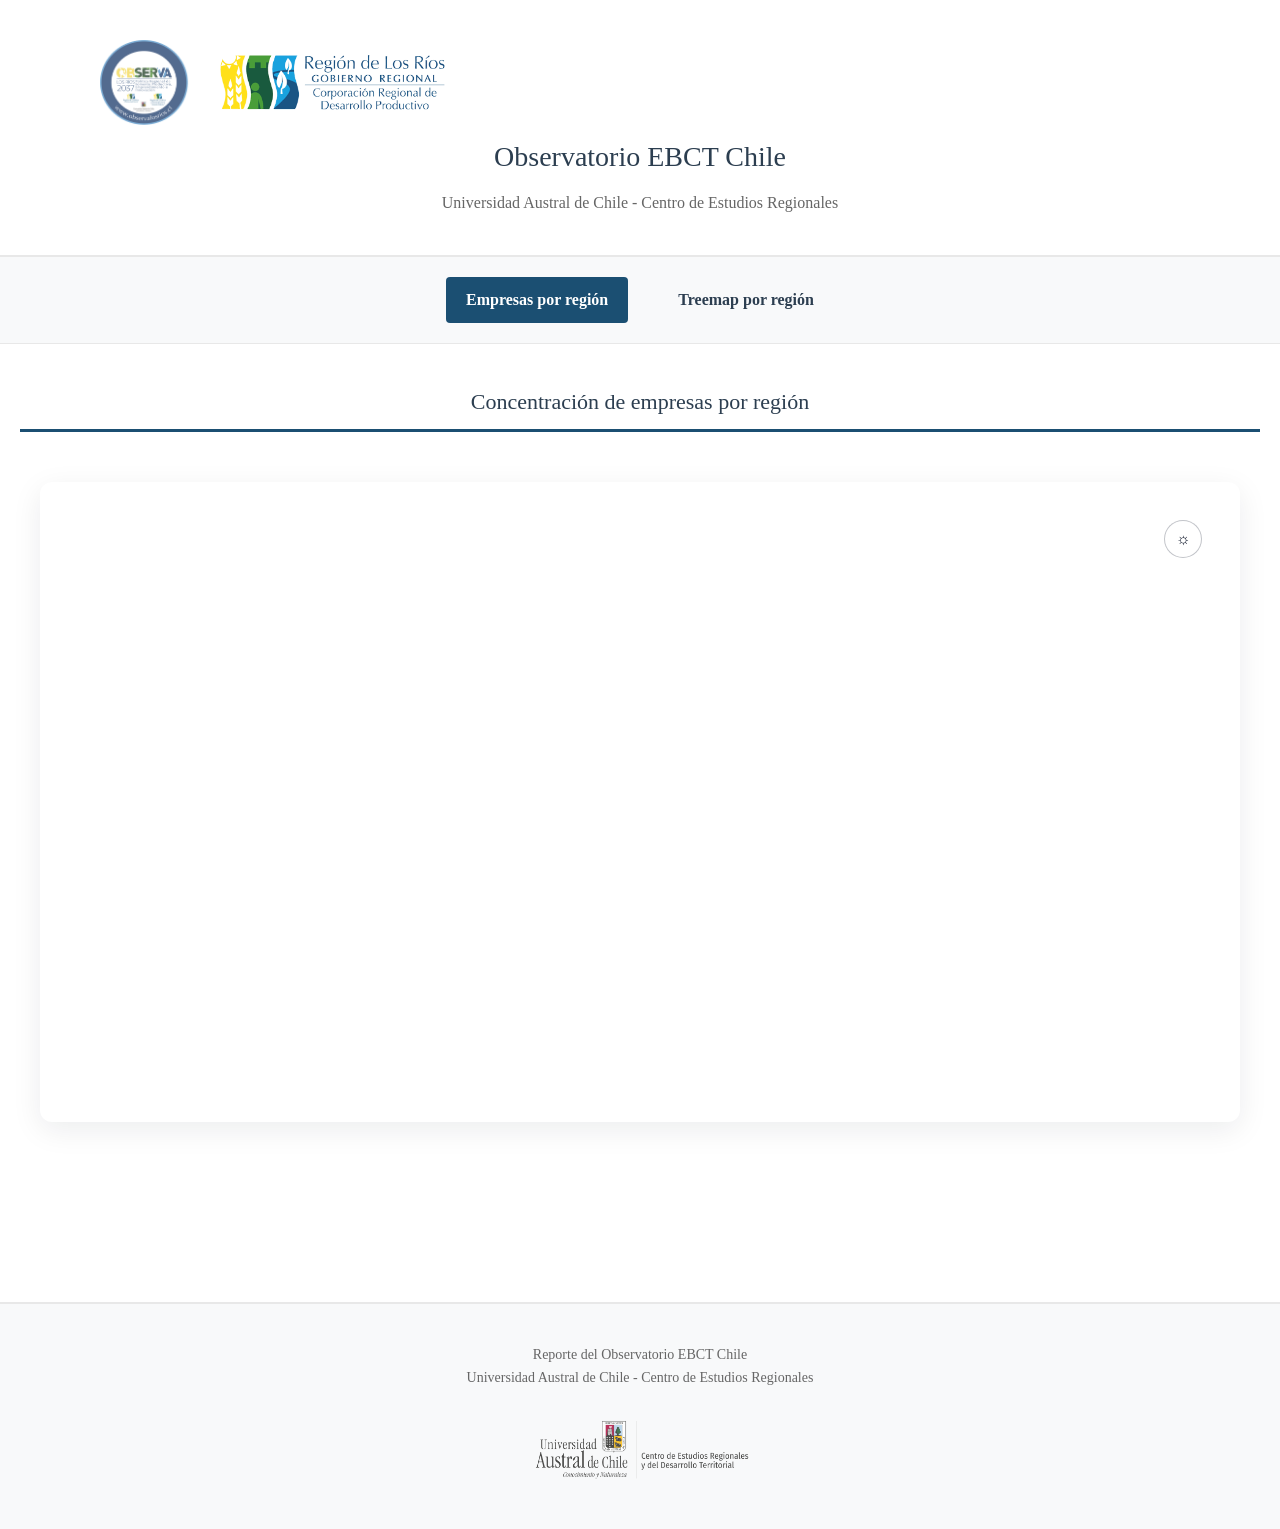
==== docs/index.html @ 344e50b8 "Initial ETL and visualization setup" ====
<!DOCTYPE html>
<html lang="es">
<head>
    <meta charset="UTF-8">
    <meta name="viewport" content="width=device-width, initial-scale=1.0">
    <title>Observatorio EBCT Chile</title>
    <link rel="stylesheet" href="styles.css">
    <script src="https://code.highcharts.com/highcharts.js"></script>
    <script src="https://code.highcharts.com/modules/treemap.js"></script>
    <script src="https://code.highcharts.com/modules/accessibility.js"></script>
    <style>
        .section { display: none; }
        .section.active { display: block; }
        .chart-card {
            max-width: 1200px;
            margin: 0 auto;
            padding: 20px;
            background: #ffffff;
            border-radius: 12px;
            box-shadow: 0 8px 30px rgba(15, 23, 42, 0.08);
            position: relative;
            transition: background-color 0.3s ease, box-shadow 0.3s ease;
        }
        .chart-stage { position: relative; }
        .chart-stage canvas, .chart-stage svg { border-radius: 12px; }
        #regionBarContainer { min-height: 600px; }
        #regionTreemapContainer { min-height: 650px; }
        .theme-toggle {
            position: absolute;
            top: 18px;
            right: 18px;
            width: 38px;
            height: 38px;
            border-radius: 999px;
            border: 1px solid rgba(15, 23, 42, 0.25);
            background: rgba(255, 255, 255, 0.85);
            color: #0f172a;
            font-size: 1rem;
            cursor: pointer;
            transition: transform 0.2s ease, background-color 0.2s ease, color 0.2s ease;
            display: flex;
            align-items: center;
            justify-content: center;
            backdrop-filter: blur(10px);
            z-index: 2;
        }
        .theme-toggle:hover { transform: translateY(-1px); }
    </style>
</head>
<body>
    <!-- Header Principal -->
    <header class="main-header">
        <div class="logos-container">
            <img src="thumbnail_Logo observa.png" alt="Universidad Austral de Chile - Centro de Estudios Regionales" class="header-logo-left">
            <img src="thumbnail_images.png" alt="Logo Región" class="header-logo">
        </div>
        <div class="header-content">
            <h1 class="main-title" id="main-title">Observatorio EBCT Chile</h1>
            <p class="subtitle" id="subtitle">Universidad Austral de Chile - Centro de Estudios Regionales</p>
        </div>
    </header>
    
    <!-- Navegación -->
    <nav class="nav-container">
        <div class="nav-links" id="nav-links">
            <span class="nav-link active" data-section="region-chart">Empresas por región</span>
            <span class="nav-link" data-section="treemap-chart">Treemap por región</span>
        </div>
    </nav>
    
    <!-- Container Principal -->
    <div class="container">
        <section id="region-chart" class="section active">
            <h2 class="section-title">Concentración de empresas por región</h2>
            <div class="chart-section">
                <div class="chart-card">
                    <div class="chart-stage">
                        <div id="regionBarContainer"></div>
                        <button id="themeToggleBar" class="theme-toggle" aria-label="Cambiar tema">☼</button>
                    </div>
                </div>
            </div>
        </section>

        <section id="treemap-chart" class="section">
            <h2 class="section-title">Empresas por región (treemap)</h2>
            <div class="chart-section">
                <div class="chart-card">
                    <div class="chart-stage">
                        <div id="regionTreemapContainer"></div>
                        <button id="themeToggleTreemap" class="theme-toggle" aria-label="Cambiar tema">☼</button>
                    </div>
                </div>
            </div>
        </section>
        
        <!-- Secciones dinámicas se generarán aquí -->
        <div id="dynamic-sections"></div>
    </div>
    
    <!-- Footer -->
    <footer class="footer">
        <p class="footer-text" id="footer-text">
            Reporte del Observatorio EBCT Chile<br>
            Universidad Austral de Chile - Centro de Estudios Regionales
        </p>
        <img src="thumbnail_logo cer.png" alt="Universidad Austral de Chile - Centro de Estudios Regionales" class="footer-logo">
    </footer>
    <script>
        document.addEventListener('DOMContentLoaded', () => {
            const navLinks = document.querySelectorAll('.nav-link');
            const sections = document.querySelectorAll('.section');
            navLinks.forEach((link) => {
                link.addEventListener('click', () => {
                    const targetId = link.dataset.section;
                    navLinks.forEach((l) => l.classList.remove('active'));
                    sections.forEach((section) => section.classList.remove('active'));
                    link.classList.add('active');
                    document.getElementById(targetId)?.classList.add('active');
                });
            });

            const BAR_CATEGORIES = ["La Araucanía", "Los Ríos", "Los Lagos", "Biobío"];
            const BAR_VALUES = [5, 11, 16, 42];
            const REGION_COLORS = {
                "La Araucanía": "#EE964B",
                "Los Ríos": "#0F8B8D",
                "Los Lagos": "#9B5DE5",
                "Biobío": "#F4D35E"
            };
            const BAR_SERIES_DATA = BAR_CATEGORIES.map((category, index) => ({
                name: category,
                y: BAR_VALUES[index],
                color: REGION_COLORS[category] || '#0f8b8d'
            }));
            const TREEMAP_DATA = [{"id": "los-rios", "name": "Los Ríos", "color": "#0F8B8D", "displayValue": 11}, {"id": "biobio", "name": "Biobío", "color": "#F4D35E", "displayValue": 42}, {"id": "la-araucania", "name": "La Araucanía", "color": "#EE964B", "displayValue": 5}, {"id": "los-lagos", "name": "Los Lagos", "color": "#9B5DE5", "displayValue": 16}, {"name": "Acústica Marina Spa", "parent": "los-rios", "value": 5, "displayValue": 1}, {"name": "Aqua Analytix Spa", "parent": "los-rios", "value": 5, "displayValue": 1}, {"name": "Bioblock Force Spa", "parent": "los-rios", "value": 5, "displayValue": 1}, {"name": "Biotecnología E Innovación Spa", "parent": "los-rios", "value": 5, "displayValue": 1}, {"name": "Centro De Investigacion Tecnologia E Innovacion Spa", "parent": "los-rios", "value": 5, "displayValue": 1}, {"name": "Geoelementos", "parent": "los-rios", "value": 5, "displayValue": 1}, {"name": "Maria Loreto Mendoza Sobarzo Manufactura Y Comercializacion Eirl", "parent": "los-rios", "value": 5, "displayValue": 1}, {"name": "Neocrop Technologies", "parent": "los-rios", "value": 5, "displayValue": 1}, {"name": "Perceptron Spa", "parent": "los-rios", "value": 5, "displayValue": 1}, {"name": "Proyecto De Bioconversión De Residuos Orgánicos En Proceso De Constitución", "parent": "los-rios", "value": 5, "displayValue": 1}, {"name": "Scanfish Spa", "parent": "los-rios", "value": 5, "displayValue": 1}, {"name": "Ambia Consultores Ambientales Limitada", "parent": "biobio", "value": 1, "displayValue": 1}, {"name": "Bioingentech", "parent": "biobio", "value": 1, "displayValue": 1}, {"name": "Bioproc Spa", "parent": "biobio", "value": 1, "displayValue": 1}, {"name": "Bluebe Spa", "parent": "biobio", "value": 1, "displayValue": 1}, {"name": "Cadetech S A", "parent": "biobio", "value": 1, "displayValue": 1}, {"name": "Capybara Spa", "parent": "biobio", "value": 1, "displayValue": 1}, {"name": "Centro De Investigacion En Recursos Naturales Spa", "parent": "biobio", "value": 1, "displayValue": 1}, {"name": "Cettem Instruments Ltda", "parent": "biobio", "value": 1, "displayValue": 1}, {"name": "Cicla Spa", "parent": "biobio", "value": 1, "displayValue": 1}, {"name": "Comercializadora Agricola Y Forestal Pinares Ltda", "parent": "biobio", "value": 1, "displayValue": 1}, {"name": "Comes Ti Spa", "parent": "biobio", "value": 1, "displayValue": 1}, {"name": "Cosmética La Vie Spa", "parent": "biobio", "value": 1, "displayValue": 1}, {"name": "Covis Spa", "parent": "biobio", "value": 1, "displayValue": 1}, {"name": "Cryo Spa", "parent": "biobio", "value": 1, "displayValue": 1}, {"name": "Ditnova Spa", "parent": "biobio", "value": 1, "displayValue": 1}, {"name": "Eitech Spa", "parent": "biobio", "value": 1, "displayValue": 1}, {"name": "Ewood Spa", "parent": "biobio", "value": 1, "displayValue": 1}, {"name": "Floresencia Limitada", "parent": "biobio", "value": 1, "displayValue": 1}, {"name": "Green Focus Solutions Spa", "parent": "biobio", "value": 1, "displayValue": 1}, {"name": "Konatec Spa", "parent": "biobio", "value": 1, "displayValue": 1}, {"name": "Koyantu", "parent": "biobio", "value": 1, "displayValue": 1}, {"name": "Laboratorio Pasteur", "parent": "biobio", "value": 1, "displayValue": 1}, {"name": "Laminas Chile", "parent": "biobio", "value": 1, "displayValue": 1}, {"name": "Lemusse Desarrolla Spa", "parent": "biobio", "value": 1, "displayValue": 1}, {"name": "Livematrix Biotech Spa", "parent": "biobio", "value": 1, "displayValue": 1}, {"name": "Luis Manuel Aguirre España", "parent": "biobio", "value": 1, "displayValue": 1}, {"name": "Melisa Institute Genomics Proteomics Spa", "parent": "biobio", "value": 1, "displayValue": 1}, {"name": "Micbiotech Spa", "parent": "biobio", "value": 1, "displayValue": 1}, {"name": "Mycoseaweed", "parent": "biobio", "value": 1, "displayValue": 1}, {"name": "Nc Doing Spa", "parent": "biobio", "value": 1, "displayValue": 1}, {"name": "Neurotech Spa", "parent": "biobio", "value": 1, "displayValue": 1}, {"name": "Patagonian Tech Spa", "parent": "biobio", "value": 1, "displayValue": 1}, {"name": "Rootman Spa", "parent": "biobio", "value": 1, "displayValue": 1}, {"name": "Sequre Spa", "parent": "biobio", "value": 1, "displayValue": 1}, {"name": "Smartgrip Spa", "parent": "biobio", "value": 1, "displayValue": 1}, {"name": "Sociedad Comercial Coloris Biotech", "parent": "biobio", "value": 1, "displayValue": 1}, {"name": "Tecnologia Transformacion Y Control Spa", "parent": "biobio", "value": 1, "displayValue": 1}, {"name": "Tippmann Ingeniería Spa", "parent": "biobio", "value": 1, "displayValue": 1}, {"name": "Transiot", "parent": "biobio", "value": 1, "displayValue": 1}, {"name": "Traza Verde", "parent": "biobio", "value": 1, "displayValue": 1}, {"name": "Umov Spa", "parent": "biobio", "value": 1, "displayValue": 1}, {"name": "Vidal Y Urrutia Limitada", "parent": "biobio", "value": 1, "displayValue": 1}, {"name": "Exploracion Y Modelacion Geofisica Geologica Terradata Limitada", "parent": "la-araucania", "value": 1, "displayValue": 1}, {"name": "Inanis Spa", "parent": "la-araucania", "value": 1, "displayValue": 1}, {"name": "Myconativa", "parent": "la-araucania", "value": 1, "displayValue": 1}, {"name": "Rovisa Tech Spa", "parent": "la-araucania", "value": 1, "displayValue": 1}, {"name": "Tokosova Hydrovalv Spa", "parent": "la-araucania", "value": 1, "displayValue": 1}, {"name": "Alga Vida Biotecnología Spa", "parent": "los-lagos", "value": 1, "displayValue": 1}, {"name": "Beep Bop Instruments Spa", "parent": "los-lagos", "value": 1, "displayValue": 1}, {"name": "Biogenesis Animal Health Spa", "parent": "los-lagos", "value": 1, "displayValue": 1}, {"name": "Centro De Alta Tecnología Acuícola Austral Spa", "parent": "los-lagos", "value": 1, "displayValue": 1}, {"name": "Embau Ingenieria Spa", "parent": "los-lagos", "value": 1, "displayValue": 1}, {"name": "Envirolift Spa", "parent": "los-lagos", "value": 1, "displayValue": 1}, {"name": "Felix Pezzi Farias", "parent": "los-lagos", "value": 1, "displayValue": 1}, {"name": "Ingenieria La Spa", "parent": "los-lagos", "value": 1, "displayValue": 1}, {"name": "Inversiones Oceanscan Spa", "parent": "los-lagos", "value": 1, "displayValue": 1}, {"name": "Keepex Spa", "parent": "los-lagos", "value": 1, "displayValue": 1}, {"name": "Kura Biotech Spa", "parent": "los-lagos", "value": 1, "displayValue": 1}, {"name": "Mares Limpios Spa", "parent": "los-lagos", "value": 1, "displayValue": 1}, {"name": "Oceancare Spa", "parent": "los-lagos", "value": 1, "displayValue": 1}, {"name": "Plancton Andino Spa", "parent": "los-lagos", "value": 1, "displayValue": 1}, {"name": "Rolando Esteban Montero Arismendi Educacion Y Desarrollo De Sistemas Lautaros Eirl", "parent": "los-lagos", "value": 1, "displayValue": 1}, {"name": "Soc Adl Diagnostic Chile Spa", "parent": "los-lagos", "value": 1, "displayValue": 1}];

            const barChart = Highcharts.chart('regionBarContainer', {
                chart: { type: 'bar', backgroundColor: '#ffffff' },
                title: { text: 'Concentración de empresas por región' },
                subtitle: { text: 'Fuente: EBCT Chile 2025' },
                xAxis: {
                    categories: BAR_CATEGORIES,
                    title: { text: null },
                    gridLineWidth: 1,
                    lineWidth: 0
                },
                yAxis: {
                    min: 0,
                    title: { text: 'Número de empresas', align: 'high' },
                    labels: { overflow: 'justify' },
                    gridLineWidth: 0
                },
                tooltip: { valueSuffix: ' empresas' },
                plotOptions: {
                    bar: {
                        borderRadius: '50%',
                        dataLabels: { enabled: true, format: '{point.y}' },
                        groupPadding: 0.1
                    }
                },
                legend: {
                    layout: 'vertical',
                    align: 'right',
                    verticalAlign: 'top',
                    x: -40,
                    y: 80,
                    floating: true,
                    borderWidth: 1,
                    backgroundColor: 'var(--highcharts-background-color, #ffffff)',
                    shadow: true
                },
                credits: { enabled: false },
                series: [{ name: 'Número de empresas', data: BAR_SERIES_DATA }]
            });

            const barToggle = document.getElementById('themeToggleBar');
            const barWrapper = document.querySelector('#region-chart .chart-card');
            let barDarkMode = false;

            function applyBarTheme() {
                barChart.update({
                    chart: { backgroundColor: barDarkMode ? '#0f172a' : '#ffffff' },
                    title: { style: { color: barDarkMode ? '#f8fafc' : '#0f172a' } },
                    subtitle: { style: { color: barDarkMode ? '#cbd5f5' : '#475569' } },
                    xAxis: {
                        labels: { style: { color: barDarkMode ? '#e2e8f0' : '#0f172a' } },
                        gridLineColor: barDarkMode ? 'rgba(248,250,252,0.15)' : '#e2e8f0'
                    },
                    yAxis: {
                        labels: { style: { color: barDarkMode ? '#e2e8f0' : '#0f172a' } },
                        title: { style: { color: barDarkMode ? '#e2e8f0' : '#0f172a' } }
                    },
                    legend: {
                        itemStyle: { color: barDarkMode ? '#f8fafc' : '#0f172a' },
                        backgroundColor: barDarkMode ? 'rgba(15, 23, 42, 0.65)' : 'rgba(255,255,255,1)'
                    },
                    tooltip: {
                        backgroundColor: barDarkMode ? 'rgba(15,23,42,0.9)' : 'rgba(255,255,255,0.95)',
                        style: { color: barDarkMode ? '#f8fafc' : '#0f172a' }
                    },
                    plotOptions: {
                        bar: {
                            dataLabels: { style: { color: barDarkMode ? '#f8fafc' : '#0f172a' } }
                        }
                    }
                });

                if (barWrapper) {
                    barWrapper.style.backgroundColor = barDarkMode ? '#0b1220' : '#ffffff';
                    barWrapper.style.boxShadow = barDarkMode
                        ? '0 8px 30px rgba(0, 0, 0, 0.45)'
                        : '0 8px 30px rgba(15, 23, 42, 0.08)';
                }
            }

            barToggle?.addEventListener('click', () => {
                barDarkMode = !barDarkMode;
                barToggle.textContent = barDarkMode ? '☾' : '☼';
                barToggle.style.backgroundColor = barDarkMode ? 'rgba(15,23,42,0.75)' : 'rgba(255, 255, 255, 0.85)';
                barToggle.style.color = barDarkMode ? '#f8fafc' : '#0f172a';
                barToggle.style.borderColor = barDarkMode ? 'rgba(248, 250, 252, 0.45)' : 'rgba(15, 23, 42, 0.25)';
                applyBarTheme();
            });

            const treemapChart = Highcharts.chart('regionTreemapContainer', {
                chart: { backgroundColor: '#ffffff' },
                series: [{
                    type: 'treemap',
                    name: 'Empresas por región',
                    allowTraversingTree: true,
                    alternateStartingDirection: true,
                    dataLabels: {
                        format: '{point.name}',
                        style: { textOutline: 'none' }
                    },
                    borderRadius: 3,
                    nodeSizeBy: 'leaf',
                    levels: [{
                        level: 1,
                        layoutAlgorithm: 'sliceAndDice',
                        groupPadding: 3,
                        dataLabels: {
                            headers: true,
                            enabled: true,
                            style: {
                                fontSize: '0.6em',
                                fontWeight: 'normal',
                                textTransform: 'uppercase',
                                color: 'var(--highcharts-neutral-color-100, #000)'
                            }
                        },
                        borderRadius: 3,
                        borderWidth: 1,
                        colorByPoint: true
                    }, {
                        level: 2,
                        dataLabels: { enabled: true, inside: false }
                    }],
                    data: TREEMAP_DATA
                }],
                title: { text: 'Empresas biotecnológicas por región', align: 'left' },
                subtitle: { text: 'Fuente: EBCT Chile 2025', align: 'left' },
                tooltip: {
                    useHTML: true,
                    formatter: function () {
                        const rawValue = this.point.displayValue ?? this.point.value ?? 0;
                        const label = rawValue === 1 ? 'empresa' : 'empresas';
                        return `<b>${this.point.name}</b><br/>Total: <b>${rawValue}</b> ${label}`;
                    }
                },
                credits: { enabled: false }
            });

            const treemapToggle = document.getElementById('themeToggleTreemap');
            const treemapWrapper = document.querySelector('#treemap-chart .chart-card');
            let treemapDarkMode = false;

            function applyTreemapTheme() {
                treemapChart.update({
                    chart: { backgroundColor: treemapDarkMode ? '#0f172a' : '#ffffff' },
                    title: { style: { color: treemapDarkMode ? '#f8fafc' : '#0f172a' } },
                    subtitle: { style: { color: treemapDarkMode ? '#cbd5f5' : '#475569' } },
                    tooltip: {
                        backgroundColor: treemapDarkMode ? 'rgba(15,23,42,0.9)' : 'rgba(255,255,255,0.95)',
                        style: { color: treemapDarkMode ? '#f8fafc' : '#0f172a' }
                    },
                    plotOptions: {
                        treemap: {
                            dataLabels: { style: { color: treemapDarkMode ? '#f8fafc' : '#0f172a' } }
                        }
                    }
                });

                treemapChart.series.forEach((series) => {
                    series.points.forEach((point) => {
                        point.dataLabel?.css({ color: treemapDarkMode ? '#f8fafc' : '#0f172a' });
                        point.dataLabelUpper?.css({ color: treemapDarkMode ? '#f8fafc' : '#0f172a' });
                    });
                });

                if (treemapWrapper) {
                    treemapWrapper.style.backgroundColor = treemapDarkMode ? '#0b1220' : '#ffffff';
                    treemapWrapper.style.boxShadow = treemapDarkMode
                        ? '0 8px 30px rgba(0, 0, 0, 0.45)'
                        : '0 8px 30px rgba(15, 23, 42, 0.08)';
                }
            }

            treemapToggle?.addEventListener('click', () => {
                treemapDarkMode = !treemapDarkMode;
                treemapToggle.textContent = treemapDarkMode ? '☾' : '☼';
                treemapToggle.style.backgroundColor = treemapDarkMode ? 'rgba(15,23,42,0.75)' : 'rgba(255, 255, 255, 0.85)';
                treemapToggle.style.color = treemapDarkMode ? '#f8fafc' : '#0f172a';
                treemapToggle.style.borderColor = treemapDarkMode ? 'rgba(248, 250, 252, 0.45)' : 'rgba(15, 23, 42, 0.25)';
                applyTreemapTheme();
            });
        });
    </script>
    <script src="interactive.js"></script>
</body>
</html>
---- docs/styles.css ----
/* Reset y configuración base */
* {
    margin: 0;
    padding: 0;
    box-sizing: border-box;
}

body {
    font-family: 'Georgia', serif;
    line-height: 1.6;
    background-color: #ffffff;
    color: #2c3e50;
}

/* Header principal */
.main-header {
    background: #ffffff;
    padding: 40px 20px;
    text-align: center;
    border-bottom: 2px solid #e8e8e8;
    position: relative;
}

.logos-container {
    position: relative;
    height: 85px;
    margin-bottom: 10px;
}

/* Logo en esquina superior derecha - ahora movido a la izquierda junto al otro */
.header-logo {
    position: absolute;
    top: 15px;
    left: 200px;
    height: 55px;
    width: auto;
    opacity: 0.9;
    transition: opacity 0.3s ease;
}

/* Logo Universidad Austral - Parte superior izquierda */
.header-logo-left {
    position: absolute;
    top: 0;
    left: 80px;
    height: 85px;
    width: auto;
    opacity: 0.8;
    transition: opacity 0.3s ease;
}

.header-logo:hover, .header-logo-left:hover {
    opacity: 1;
}

.header-content {
    position: relative;
    z-index: 1;
}

.main-title {
    font-size: 28px;
    font-weight: normal;
    color: #2c3e50;
    margin-bottom: 10px;
    margin-top: 10px;
}

.subtitle {
    font-size: 16px;
    color: #666;
    font-weight: normal;
    margin-top: 5px;
}

/* Navegación */
.nav-container {
    background: #f8f9fa;
    padding: 20px;
    text-align: center;
    border-bottom: 1px solid #e8e8e8;
}

.nav-links {
    display: flex;
    justify-content: center;
    gap: 30px;
    flex-wrap: wrap;
}

.nav-link {
    text-decoration: none;
    color: #2c3e50;
    padding: 10px 20px;
    border-radius: 4px;
    transition: background-color 0.3s;
    font-weight: 600;
    cursor: pointer;
}

.nav-link:hover, .nav-link.active {
    background-color: #1B4F72;
    color: white;
}

/* Container principal */
.container {
    max-width: 1400px;
    margin: 0 auto;
    padding: 40px 20px;
}

/* Secciones */
.section {
    margin-bottom: 80px;
    display: none;
}

.section.active {
    display: block;
}

.section-title {
    font-size: 22px;
    font-weight: normal;
    text-align: center;
    margin-bottom: 50px;
    color: #2c3e50;
    border-bottom: 3px solid #1B4F72;
    padding-bottom: 10px;
    display: inline-block;
    width: 100%;
}

.chart-section {
    margin-bottom: 60px;
}

.chart-iframe {
    width: 100%;
    min-height: 650px;
    border: none;
    border-radius: 8px;
    box-shadow: 0 2px 8px rgba(0, 0, 0, 0.1);
    background: #ffffff;
}

.chart-title {
    font-size: 18px;
    font-weight: normal;
    color: #2c3e50;
    margin-bottom: 30px;
    text-align: center;
    font-family: 'Georgia', serif;
}

/* Contenedores de gráficos */
.trends-container, .empresas-container, .rubros-container {
    max-width: 1200px;
    margin: 0 auto;
}

/* Mejoras para las visualizaciones */
.chart-container {
    position: relative;
    height: 300px;
    margin-bottom: 20px;
    background: white;
    border-radius: 8px;
    box-shadow: 0 2px 8px rgba(0,0,0,0.1);
    overflow: hidden;
}

.chart-svg {
    width: 100%;
    height: 100%;
    display: block;
    border-radius: 8px;
}

/* Placeholder para gráficos */
.chart-placeholder {
    background: #f8f9fa;
    border: 2px dashed #e8e8e8;
    border-radius: 4px;
    padding: 60px 30px;
    text-align: center;
    color: #666;
    font-style: italic;
    margin: 20px 0;
}

.chart-placeholder .placeholder-icon {
    font-size: 3rem;
    margin-bottom: 15px;
    display: block;
    opacity: 0.5;
}

/* Tooltip */
.tooltip {
    position: absolute;
    background: rgba(0, 0, 0, 0.8);
    color: white;
    padding: 10px 12px;
    border-radius: 4px;
    font-family: 'Georgia', serif;
    font-size: 12px;
    pointer-events: none;
    z-index: 1000;
    display: none;
    white-space: nowrap;
}

/* Footer */
.footer {
    background: #f8f9fa;
    padding: 40px 20px;
    text-align: center;
    border-top: 2px solid #e8e8e8;
    margin-top: 60px;
}

.footer-logo {
    height: 80px;
    width: auto;
    opacity: 0.8;
    transition: opacity 0.3s ease;
    margin-top: 20px;
    display: block;
    margin-left: auto;
    margin-right: auto;
}

.footer-logo:hover {
    opacity: 1;
}

.footer-text {
    color: #666;
    font-size: 14px;
}

/* =============================================================================
   ESTILOS PARA LA PLANTILLA
   ============================================================================= */

/* Botón flotante de configuración */
.floating-btn {
    position: fixed;
    bottom: 30px;
    right: 30px;
    width: 60px;
    height: 60px;
    border-radius: 50%;
    background: #1B4F72;
    color: white;
    border: none;
    font-size: 24px;
    cursor: pointer;
    box-shadow: 0 4px 12px rgba(0, 0, 0, 0.3);
    transition: all 0.3s ease;
    z-index: 1000;
}

.floating-btn:hover {
    background: #2563eb;
    transform: scale(1.1);
}

/* Modal de configuración */
.modal {
    display: none;
    position: fixed;
    z-index: 2000;
    left: 0;
    top: 0;
    width: 100%;
    height: 100%;
    background-color: rgba(0, 0, 0, 0.5);
    backdrop-filter: blur(4px);
}

.modal-content {
    background-color: #fefefe;
    margin: 5% auto;
    padding: 30px;
    border-radius: 12px;
    width: 90%;
    max-width: 600px;
    box-shadow: 0 8px 32px rgba(0, 0, 0, 0.3);
    position: relative;
    animation: modalFadeIn 0.3s ease-out;
}

@keyframes modalFadeIn {
    from { opacity: 0; transform: translateY(-50px); }
    to { opacity: 1; transform: translateY(0); }
}

.close {
    color: #aaa;
    float: right;
    font-size: 28px;
    font-weight: bold;
    cursor: pointer;
    position: absolute;
    right: 20px;
    top: 15px;
}

.close:hover {
    color: #000;
}

.config-section {
    margin-bottom: 30px;
}

.config-section h3 {
    color: #1B4F72;
    margin-bottom: 15px;
    font-family: 'Georgia', serif;
}

.config-section label {
    display: block;
    margin-bottom: 5px;
    color: #2c3e50;
    font-weight: 600;
    font-size: 14px;
}

.config-section input,
.config-section textarea {
    width: 100%;
    padding: 12px;
    border: 2px solid #e8e8e8;
    border-radius: 6px;
    font-family: 'Georgia', serif;
    font-size: 14px;
    margin-bottom: 15px;
    transition: border-color 0.3s ease;
}

.config-section input:focus,
.config-section textarea:focus {
    outline: none;
    border-color: #1B4F72;
    box-shadow: 0 0 0 3px rgba(27, 79, 114, 0.1);
}

#data-input {
    height: 120px;
    font-family: 'Consolas', 'Monaco', 'Courier New', monospace;
    font-size: 12px;
}

#footer-input {
    height: 80px;
}

.btn {
    background: #1B4F72;
    color: white;
    border: none;
    padding: 12px 24px;
    border-radius: 6px;
    cursor: pointer;
    font-family: 'Georgia', serif;
    font-size: 14px;
    font-weight: 600;
    transition: all 0.3s ease;
    display: inline-block;
    text-decoration: none;
}

.btn:hover {
    background: #2563eb;
    transform: translateY(-2px);
    box-shadow: 0 4px 12px rgba(27, 79, 114, 0.3);
}

.btn:active {
    transform: translateY(0);
}

/* Mensajes de estado */
.status-message {
    padding: 12px 16px;
    border-radius: 6px;
    margin-bottom: 15px;
    font-size: 14px;
    font-weight: 600;
}

.status-success {
    background: #d4edda;
    color: #155724;
    border: 1px solid #c3e6cb;
}

.status-error {
    background: #f8d7da;
    color: #721c24;
    border: 1px solid #f5c6cb;
}

.status-info {
    background: #d1ecf1;
    color: #0c5460;
    border: 1px solid #bee5eb;
}

/* Responsive Design */
@media (max-width: 1200px) {
    .trends-container, .empresas-container, .rubros-container {
        max-width: 95%;
    }
    
    .container {
        max-width: 95%;
    }
    
    /* Ajustar logos para pantallas medianas */
    .header-logo {
        left: 180px;
        height: 50px;
    }
    
    .header-logo-left {
        left: 70px;
        height: 75px;
    }
}

@media (max-width: 1024px) {
    /* Ajustar para tablets */
    .logos-container {
        height: 75px;
    }
    
    .header-logo {
        left: 160px;
        height: 45px;
        top: 10px;
    }
    
    .header-logo-left {
        left: 60px;
        height: 70px;
        top: 0;
    }
    
    .main-title {
        font-size: 24px;
        padding: 0 10px;
    }
}

@media (max-width: 768px) {
    .main-header {
        padding: 30px 20px 35px 20px;
    }
    
    .logos-container {
        height: 60px;
        margin-bottom: 15px;
    }
    
    /* Mover logos a las esquinas en tablets */
    .header-logo {
        height: 35px;
        top: 10px;
        left: auto;
        right: 20px;
    }
    
    .header-logo-left {
        height: 55px;
        top: 0;
        left: 20px;
    }
    
    .main-title {
        font-size: 22px;
        margin-bottom: 10px;
        margin-top: 0;
        padding: 0 15px;
        line-height: 1.3;
    }
    
    .subtitle {
        font-size: 15px;
        padding: 0 15px;
    }
    
    .section-title {
        font-size: 20px;
        margin-bottom: 30px;
    }
    
    .nav-links {
        flex-direction: column;
        gap: 10px;
        padding: 10px;
    }
    
    .nav-link {
        padding: 12px 20px;
        font-size: 14px;
    }
    
    .container {
        padding: 20px 10px;
    }
    
    .chart-container {
        height: 500px !important;
        margin-bottom: 30px;
    }
    
    .chart-title {
        font-size: 16px;
        margin-bottom: 20px;
    }
    
    .footer-logo {
        height: 65px;
        margin-top: 15px;
    }
    
    .footer {
        padding: 30px 15px;
    }
    
    /* Modal responsive */
    .modal-content {
        margin: 10% auto;
        width: 95%;
        padding: 20px;
    }
    
    .floating-btn {
        bottom: 20px;
        right: 20px;
        width: 50px;
        height: 50px;
        font-size: 20px;
    }
}

@media (max-width: 600px) {
    .main-header {
        padding: 20px 15px 25px 15px;
    }
    
    .logos-container {
        height: auto;
        margin-bottom: 20px;
        text-align: center;
    }
    
    /* Reorganizar logos en línea horizontal para móviles */
    .header-logo, .header-logo-left {
        position: static;
        display: inline-block;
        vertical-align: middle;
        margin: 0 8px;
    }
    
    .header-logo {
        height: 30px;
    }
    
    .header-logo-left {
        height: 45px;
    }
    
    .main-title {
        font-size: 20px;
        padding: 0 10px;
        margin-top: 0;
        clear: both;
    }
    
    .subtitle {
        font-size: 14px;
        padding: 0 10px;
    }
}

@media (max-width: 480px) {
    .main-header {
        padding: 15px 10px 20px 10px;
    }
    
    .logos-container {
        margin-bottom: 15px;
    }
    
    /* Logos más pequeños en móviles pequeños */
    .header-logo {
        height: 25px;
        margin: 0 6px;
    }
    
    .header-logo-left {
        height: 40px;
        margin: 0 6px;
    }
    
    .main-title {
        font-size: 18px;
        padding: 0 10px;
        line-height: 1.2;
    }
    
    .subtitle {
        font-size: 13px;
        padding: 0 10px;
    }
    
    .section-title {
        font-size: 18px;
        padding: 0 10px;
    }
    
    .nav-links {
        gap: 8px;
        padding: 8px;
    }
    
    .nav-link {
        padding: 10px 15px;
        font-size: 13px;
    }
    
    .container {
        padding: 15px 5px;
    }
    
    .chart-container {
        height: 400px !important;
        border-radius: 4px;
    }
    
    .chart-title {
        font-size: 14px;
        margin-bottom: 15px;
    }
    
    .footer {
        padding: 25px 10px;
    }
    
    .footer-text {
        font-size: 12px;
    }
    
    .footer-logo {
        height: 50px;
        margin-top: 12px;
    }
    
    /* Modal más pequeño en móviles */
    .modal-content {
        margin: 5% auto;
        width: 98%;
        padding: 15px;
    }
    
    .floating-btn {
        bottom: 15px;
        right: 15px;
        width: 45px;
        height: 45px;
        font-size: 18px;
    }
}

@media (max-width: 360px) {
    /* Pantallas muy pequeñas */
    .main-header {
        padding: 12px 8px 18px 8px;
    }
    
    .logos-container {
        margin-bottom: 12px;
    }
    
    .header-logo {
        height: 20px;
        margin: 0 4px;
    }
    
    .header-logo-left {
        height: 35px;
        margin: 0 4px;
    }
    
    .main-title {
        font-size: 16px;
        padding: 0 8px;
    }
    
    .subtitle {
        font-size: 12px;
        padding: 0 8px;
    }
    
    .nav-link {
        padding: 8px 12px;
        font-size: 12px;
    }
    
    .container {
        padding: 10px 3px;
    }
}
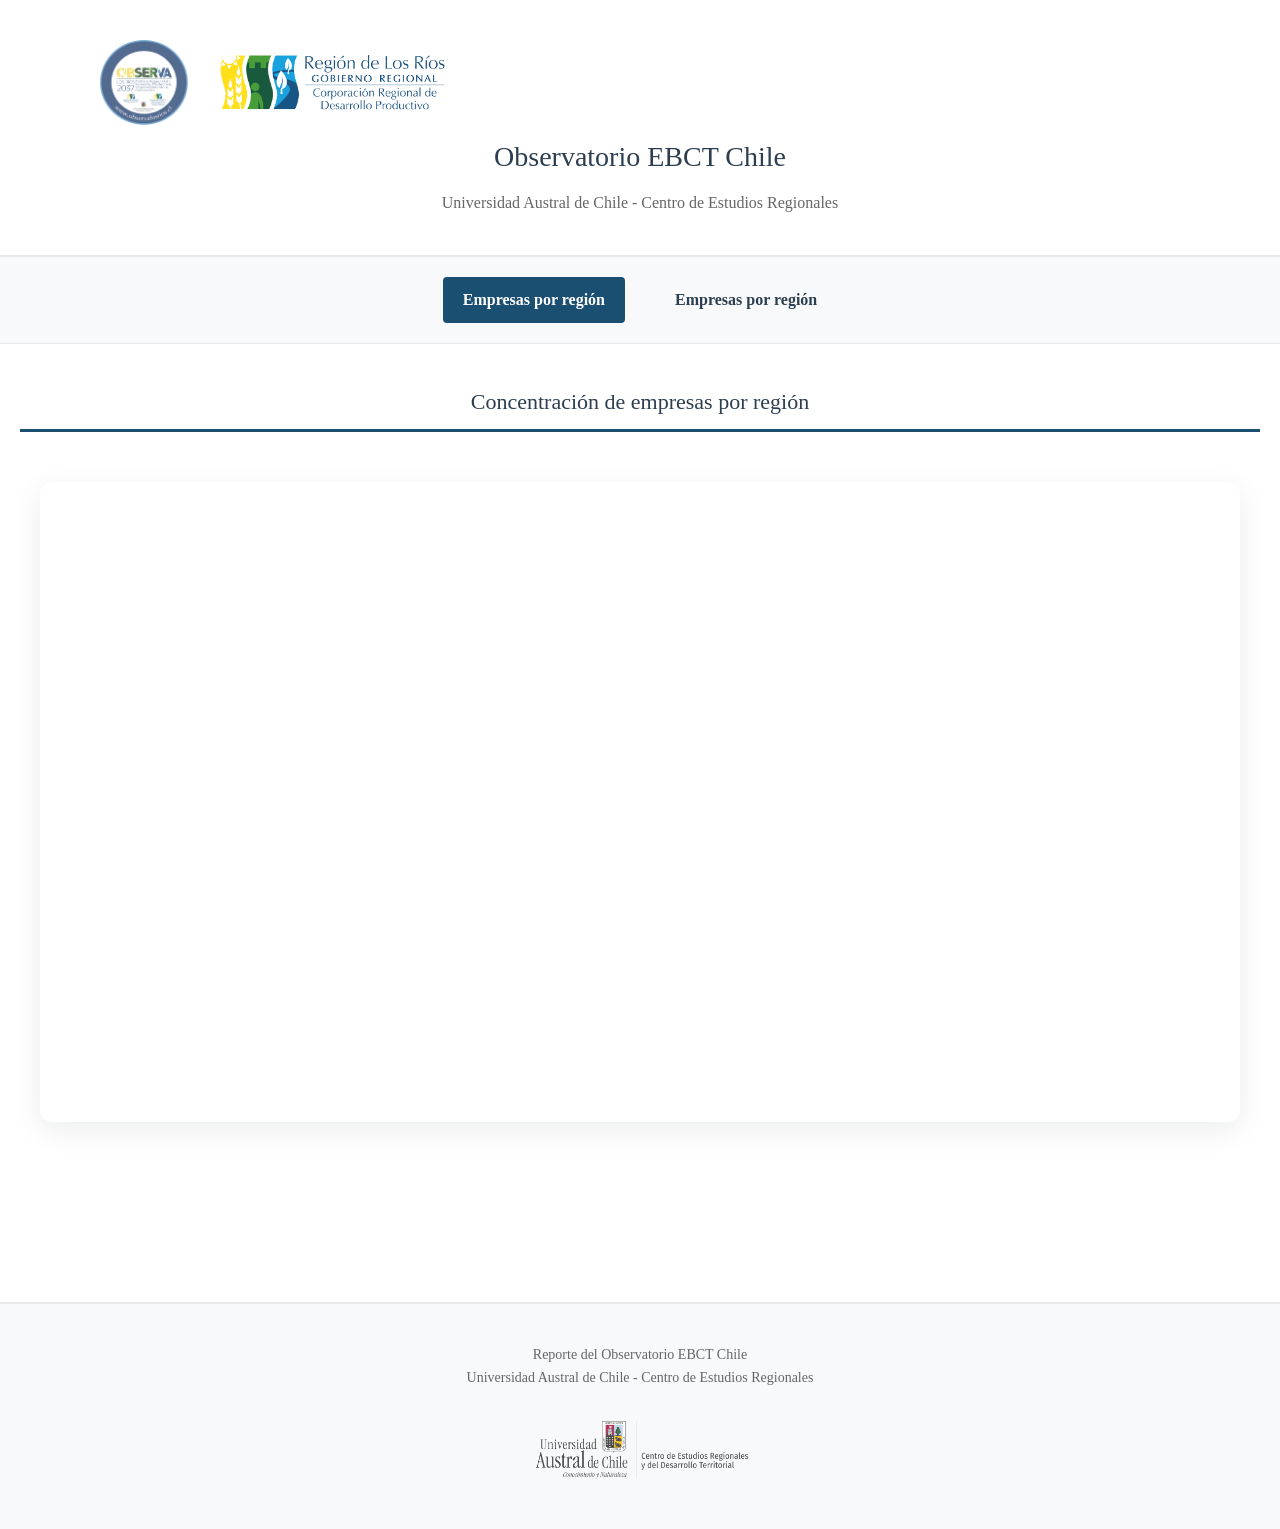
==== commit 4c95dcea: "Remove theme toggle; enable Highcharts export menu; disable a11y proxy for first chart" ====
--- a/docs/index.html
+++ b/docs/index.html
@@ -7,6 +7,8 @@
     <link rel="stylesheet" href="styles.css">
     <script src="https://code.highcharts.com/highcharts.js"></script>
     <script src="https://code.highcharts.com/modules/treemap.js"></script>
+    <script src="https://code.highcharts.com/modules/exporting.js"></script>
+    <script src="https://code.highcharts.com/modules/export-data.js"></script>
     <script src="https://code.highcharts.com/modules/accessibility.js"></script>
     <style>
         .section { display: none; }
@@ -25,26 +27,6 @@
         .chart-stage canvas, .chart-stage svg { border-radius: 12px; }
         #regionBarContainer { min-height: 600px; }
         #regionTreemapContainer { min-height: 650px; }
-        .theme-toggle {
-            position: absolute;
-            top: 18px;
-            right: 18px;
-            width: 38px;
-            height: 38px;
-            border-radius: 999px;
-            border: 1px solid rgba(15, 23, 42, 0.25);
-            background: rgba(255, 255, 255, 0.85);
-            color: #0f172a;
-            font-size: 1rem;
-            cursor: pointer;
-            transition: transform 0.2s ease, background-color 0.2s ease, color 0.2s ease;
-            display: flex;
-            align-items: center;
-            justify-content: center;
-            backdrop-filter: blur(10px);
-            z-index: 2;
-        }
-        .theme-toggle:hover { transform: translateY(-1px); }
     </style>
 </head>
 <body>
@@ -64,7 +46,7 @@
     <nav class="nav-container">
         <div class="nav-links" id="nav-links">
             <span class="nav-link active" data-section="region-chart">Empresas por región</span>
-            <span class="nav-link" data-section="treemap-chart">Treemap por región</span>
+            <span class="nav-link" data-section="treemap-chart">Empresas por región</span>
         </div>
     </nav>
     
@@ -76,19 +58,17 @@
                 <div class="chart-card">
                     <div class="chart-stage">
                         <div id="regionBarContainer"></div>
-                        <button id="themeToggleBar" class="theme-toggle" aria-label="Cambiar tema">☼</button>
                     </div>
                 </div>
             </div>
         </section>
 
         <section id="treemap-chart" class="section">
-            <h2 class="section-title">Empresas por región (treemap)</h2>
+            <h2 class="section-title">Empresas por región</h2>
             <div class="chart-section">
                 <div class="chart-card">
                     <div class="chart-stage">
                         <div id="regionTreemapContainer"></div>
-                        <button id="themeToggleTreemap" class="theme-toggle" aria-label="Cambiar tema">☼</button>
                     </div>
                 </div>
             </div>
@@ -135,10 +115,31 @@
             }));
             const TREEMAP_DATA = [{"id": "los-rios", "name": "Los Ríos", "color": "#0F8B8D", "displayValue": 11}, {"id": "biobio", "name": "Biobío", "color": "#F4D35E", "displayValue": 42}, {"id": "la-araucania", "name": "La Araucanía", "color": "#EE964B", "displayValue": 5}, {"id": "los-lagos", "name": "Los Lagos", "color": "#9B5DE5", "displayValue": 16}, {"name": "Acústica Marina Spa", "parent": "los-rios", "value": 5, "displayValue": 1}, {"name": "Aqua Analytix Spa", "parent": "los-rios", "value": 5, "displayValue": 1}, {"name": "Bioblock Force Spa", "parent": "los-rios", "value": 5, "displayValue": 1}, {"name": "Biotecnología E Innovación Spa", "parent": "los-rios", "value": 5, "displayValue": 1}, {"name": "Centro De Investigacion Tecnologia E Innovacion Spa", "parent": "los-rios", "value": 5, "displayValue": 1}, {"name": "Geoelementos", "parent": "los-rios", "value": 5, "displayValue": 1}, {"name": "Maria Loreto Mendoza Sobarzo Manufactura Y Comercializacion Eirl", "parent": "los-rios", "value": 5, "displayValue": 1}, {"name": "Neocrop Technologies", "parent": "los-rios", "value": 5, "displayValue": 1}, {"name": "Perceptron Spa", "parent": "los-rios", "value": 5, "displayValue": 1}, {"name": "Proyecto De Bioconversión De Residuos Orgánicos En Proceso De Constitución", "parent": "los-rios", "value": 5, "displayValue": 1}, {"name": "Scanfish Spa", "parent": "los-rios", "value": 5, "displayValue": 1}, {"name": "Ambia Consultores Ambientales Limitada", "parent": "biobio", "value": 1, "displayValue": 1}, {"name": "Bioingentech", "parent": "biobio", "value": 1, "displayValue": 1}, {"name": "Bioproc Spa", "parent": "biobio", "value": 1, "displayValue": 1}, {"name": "Bluebe Spa", "parent": "biobio", "value": 1, "displayValue": 1}, {"name": "Cadetech S A", "parent": "biobio", "value": 1, "displayValue": 1}, {"name": "Capybara Spa", "parent": "biobio", "value": 1, "displayValue": 1}, {"name": "Centro De Investigacion En Recursos Naturales Spa", "parent": "biobio", "value": 1, "displayValue": 1}, {"name": "Cettem Instruments Ltda", "parent": "biobio", "value": 1, "displayValue": 1}, {"name": "Cicla Spa", "parent": "biobio", "value": 1, "displayValue": 1}, {"name": "Comercializadora Agricola Y Forestal Pinares Ltda", "parent": "biobio", "value": 1, "displayValue": 1}, {"name": "Comes Ti Spa", "parent": "biobio", "value": 1, "displayValue": 1}, {"name": "Cosmética La Vie Spa", "parent": "biobio", "value": 1, "displayValue": 1}, {"name": "Covis Spa", "parent": "biobio", "value": 1, "displayValue": 1}, {"name": "Cryo Spa", "parent": "biobio", "value": 1, "displayValue": 1}, {"name": "Ditnova Spa", "parent": "biobio", "value": 1, "displayValue": 1}, {"name": "Eitech Spa", "parent": "biobio", "value": 1, "displayValue": 1}, {"name": "Ewood Spa", "parent": "biobio", "value": 1, "displayValue": 1}, {"name": "Floresencia Limitada", "parent": "biobio", "value": 1, "displayValue": 1}, {"name": "Green Focus Solutions Spa", "parent": "biobio", "value": 1, "displayValue": 1}, {"name": "Konatec Spa", "parent": "biobio", "value": 1, "displayValue": 1}, {"name": "Koyantu", "parent": "biobio", "value": 1, "displayValue": 1}, {"name": "Laboratorio Pasteur", "parent": "biobio", "value": 1, "displayValue": 1}, {"name": "Laminas Chile", "parent": "biobio", "value": 1, "displayValue": 1}, {"name": "Lemusse Desarrolla Spa", "parent": "biobio", "value": 1, "displayValue": 1}, {"name": "Livematrix Biotech Spa", "parent": "biobio", "value": 1, "displayValue": 1}, {"name": "Luis Manuel Aguirre España", "parent": "biobio", "value": 1, "displayValue": 1}, {"name": "Melisa Institute Genomics Proteomics Spa", "parent": "biobio", "value": 1, "displayValue": 1}, {"name": "Micbiotech Spa", "parent": "biobio", "value": 1, "displayValue": 1}, {"name": "Mycoseaweed", "parent": "biobio", "value": 1, "displayValue": 1}, {"name": "Nc Doing Spa", "parent": "biobio", "value": 1, "displayValue": 1}, {"name": "Neurotech Spa", "parent": "biobio", "value": 1, "displayValue": 1}, {"name": "Patagonian Tech Spa", "parent": "biobio", "value": 1, "displayValue": 1}, {"name": "Rootman Spa", "parent": "biobio", "value": 1, "displayValue": 1}, {"name": "Sequre Spa", "parent": "biobio", "value": 1, "displayValue": 1}, {"name": "Smartgrip Spa", "parent": "biobio", "value": 1, "displayValue": 1}, {"name": "Sociedad Comercial Coloris Biotech", "parent": "biobio", "value": 1, "displayValue": 1}, {"name": "Tecnologia Transformacion Y Control Spa", "parent": "biobio", "value": 1, "displayValue": 1}, {"name": "Tippmann Ingeniería Spa", "parent": "biobio", "value": 1, "displayValue": 1}, {"name": "Transiot", "parent": "biobio", "value": 1, "displayValue": 1}, {"name": "Traza Verde", "parent": "biobio", "value": 1, "displayValue": 1}, {"name": "Umov Spa", "parent": "biobio", "value": 1, "displayValue": 1}, {"name": "Vidal Y Urrutia Limitada", "parent": "biobio", "value": 1, "displayValue": 1}, {"name": "Exploracion Y Modelacion Geofisica Geologica Terradata Limitada", "parent": "la-araucania", "value": 1, "displayValue": 1}, {"name": "Inanis Spa", "parent": "la-araucania", "value": 1, "displayValue": 1}, {"name": "Myconativa", "parent": "la-araucania", "value": 1, "displayValue": 1}, {"name": "Rovisa Tech Spa", "parent": "la-araucania", "value": 1, "displayValue": 1}, {"name": "Tokosova Hydrovalv Spa", "parent": "la-araucania", "value": 1, "displayValue": 1}, {"name": "Alga Vida Biotecnología Spa", "parent": "los-lagos", "value": 1, "displayValue": 1}, {"name": "Beep Bop Instruments Spa", "parent": "los-lagos", "value": 1, "displayValue": 1}, {"name": "Biogenesis Animal Health Spa", "parent": "los-lagos", "value": 1, "displayValue": 1}, {"name": "Centro De Alta Tecnología Acuícola Austral Spa", "parent": "los-lagos", "value": 1, "displayValue": 1}, {"name": "Embau Ingenieria Spa", "parent": "los-lagos", "value": 1, "displayValue": 1}, {"name": "Envirolift Spa", "parent": "los-lagos", "value": 1, "displayValue": 1}, {"name": "Felix Pezzi Farias", "parent": "los-lagos", "value": 1, "displayValue": 1}, {"name": "Ingenieria La Spa", "parent": "los-lagos", "value": 1, "displayValue": 1}, {"name": "Inversiones Oceanscan Spa", "parent": "los-lagos", "value": 1, "displayValue": 1}, {"name": "Keepex Spa", "parent": "los-lagos", "value": 1, "displayValue": 1}, {"name": "Kura Biotech Spa", "parent": "los-lagos", "value": 1, "displayValue": 1}, {"name": "Mares Limpios Spa", "parent": "los-lagos", "value": 1, "displayValue": 1}, {"name": "Oceancare Spa", "parent": "los-lagos", "value": 1, "displayValue": 1}, {"name": "Plancton Andino Spa", "parent": "los-lagos", "value": 1, "displayValue": 1}, {"name": "Rolando Esteban Montero Arismendi Educacion Y Desarrollo De Sistemas Lautaros Eirl", "parent": "los-lagos", "value": 1, "displayValue": 1}, {"name": "Soc Adl Diagnostic Chile Spa", "parent": "los-lagos", "value": 1, "displayValue": 1}];
 
+            const sharedExporting = {
+                enabled: true,
+                buttons: {
+                    contextButton: {
+                        menuItems: [
+                            'viewFullscreen',
+                            'printChart',
+                            'separator',
+                            'downloadPNG',
+                            'downloadJPEG',
+                            'downloadSVG',
+                            'separator',
+                            'downloadCSV',
+                            'downloadXLS',
+                            'viewData'
+                        ]
+                    }
+                }
+            };
+
             const barChart = Highcharts.chart('regionBarContainer', {
                 chart: { type: 'bar', backgroundColor: '#ffffff' },
                 title: { text: 'Concentración de empresas por región' },
                 subtitle: { text: 'Fuente: EBCT Chile 2025' },
+                accessibility: { enabled: false },
                 xAxis: {
                     categories: BAR_CATEGORIES,
                     title: { text: null },
@@ -171,56 +172,8 @@
                     shadow: true
                 },
                 credits: { enabled: false },
+                exporting: sharedExporting,
                 series: [{ name: 'Número de empresas', data: BAR_SERIES_DATA }]
-            });
-
-            const barToggle = document.getElementById('themeToggleBar');
-            const barWrapper = document.querySelector('#region-chart .chart-card');
-            let barDarkMode = false;
-
-            function applyBarTheme() {
-                barChart.update({
-                    chart: { backgroundColor: barDarkMode ? '#0f172a' : '#ffffff' },
-                    title: { style: { color: barDarkMode ? '#f8fafc' : '#0f172a' } },
-                    subtitle: { style: { color: barDarkMode ? '#cbd5f5' : '#475569' } },
-                    xAxis: {
-                        labels: { style: { color: barDarkMode ? '#e2e8f0' : '#0f172a' } },
-                        gridLineColor: barDarkMode ? 'rgba(248,250,252,0.15)' : '#e2e8f0'
-                    },
-                    yAxis: {
-                        labels: { style: { color: barDarkMode ? '#e2e8f0' : '#0f172a' } },
-                        title: { style: { color: barDarkMode ? '#e2e8f0' : '#0f172a' } }
-                    },
-                    legend: {
-                        itemStyle: { color: barDarkMode ? '#f8fafc' : '#0f172a' },
-                        backgroundColor: barDarkMode ? 'rgba(15, 23, 42, 0.65)' : 'rgba(255,255,255,1)'
-                    },
-                    tooltip: {
-                        backgroundColor: barDarkMode ? 'rgba(15,23,42,0.9)' : 'rgba(255,255,255,0.95)',
-                        style: { color: barDarkMode ? '#f8fafc' : '#0f172a' }
-                    },
-                    plotOptions: {
-                        bar: {
-                            dataLabels: { style: { color: barDarkMode ? '#f8fafc' : '#0f172a' } }
-                        }
-                    }
-                });
-
-                if (barWrapper) {
-                    barWrapper.style.backgroundColor = barDarkMode ? '#0b1220' : '#ffffff';
-                    barWrapper.style.boxShadow = barDarkMode
-                        ? '0 8px 30px rgba(0, 0, 0, 0.45)'
-                        : '0 8px 30px rgba(15, 23, 42, 0.08)';
-                }
-            }
-
-            barToggle?.addEventListener('click', () => {
-                barDarkMode = !barDarkMode;
-                barToggle.textContent = barDarkMode ? '☾' : '☼';
-                barToggle.style.backgroundColor = barDarkMode ? 'rgba(15,23,42,0.75)' : 'rgba(255, 255, 255, 0.85)';
-                barToggle.style.color = barDarkMode ? '#f8fafc' : '#0f172a';
-                barToggle.style.borderColor = barDarkMode ? 'rgba(248, 250, 252, 0.45)' : 'rgba(15, 23, 42, 0.25)';
-                applyBarTheme();
             });
 
             const treemapChart = Highcharts.chart('regionTreemapContainer', {
@@ -269,51 +222,8 @@
                         return `<b>${this.point.name}</b><br/>Total: <b>${rawValue}</b> ${label}`;
                     }
                 },
-                credits: { enabled: false }
-            });
-
-            const treemapToggle = document.getElementById('themeToggleTreemap');
-            const treemapWrapper = document.querySelector('#treemap-chart .chart-card');
-            let treemapDarkMode = false;
-
-            function applyTreemapTheme() {
-                treemapChart.update({
-                    chart: { backgroundColor: treemapDarkMode ? '#0f172a' : '#ffffff' },
-                    title: { style: { color: treemapDarkMode ? '#f8fafc' : '#0f172a' } },
-                    subtitle: { style: { color: treemapDarkMode ? '#cbd5f5' : '#475569' } },
-                    tooltip: {
-                        backgroundColor: treemapDarkMode ? 'rgba(15,23,42,0.9)' : 'rgba(255,255,255,0.95)',
-                        style: { color: treemapDarkMode ? '#f8fafc' : '#0f172a' }
-                    },
-                    plotOptions: {
-                        treemap: {
-                            dataLabels: { style: { color: treemapDarkMode ? '#f8fafc' : '#0f172a' } }
-                        }
-                    }
-                });
-
-                treemapChart.series.forEach((series) => {
-                    series.points.forEach((point) => {
-                        point.dataLabel?.css({ color: treemapDarkMode ? '#f8fafc' : '#0f172a' });
-                        point.dataLabelUpper?.css({ color: treemapDarkMode ? '#f8fafc' : '#0f172a' });
-                    });
-                });
-
-                if (treemapWrapper) {
-                    treemapWrapper.style.backgroundColor = treemapDarkMode ? '#0b1220' : '#ffffff';
-                    treemapWrapper.style.boxShadow = treemapDarkMode
-                        ? '0 8px 30px rgba(0, 0, 0, 0.45)'
-                        : '0 8px 30px rgba(15, 23, 42, 0.08)';
-                }
-            }
-
-            treemapToggle?.addEventListener('click', () => {
-                treemapDarkMode = !treemapDarkMode;
-                treemapToggle.textContent = treemapDarkMode ? '☾' : '☼';
-                treemapToggle.style.backgroundColor = treemapDarkMode ? 'rgba(15,23,42,0.75)' : 'rgba(255, 255, 255, 0.85)';
-                treemapToggle.style.color = treemapDarkMode ? '#f8fafc' : '#0f172a';
-                treemapToggle.style.borderColor = treemapDarkMode ? 'rgba(248, 250, 252, 0.45)' : 'rgba(15, 23, 42, 0.25)';
-                applyTreemapTheme();
+                credits: { enabled: false },
+                exporting: sharedExporting
             });
         });
     </script>
